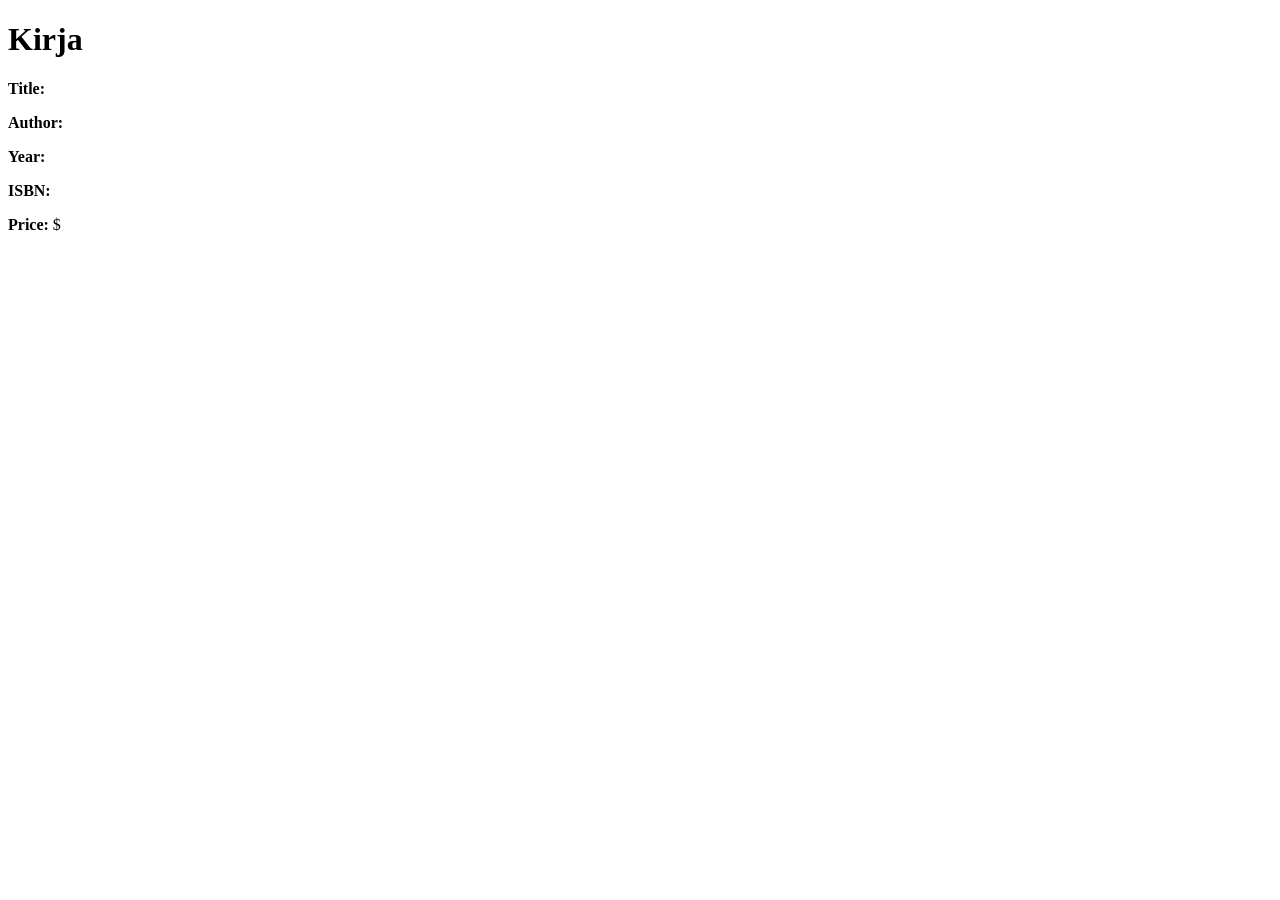
==== src/main/resources/templates/index.html @ d0a4df3e "Initial commit - Bookstore project" ====
<!DOCTYPE html>
<html xmlns:th="http://www.thymeleaf.org">

<head>
    <title>Bookstore</title>
</head>

<body>
    <h1>Kirja</h1>

    <p><strong>Title:</strong> <span th:text="${book.title}"></span></p>
    <p><strong>Author:</strong> <span th:text="${book.author}"></span></p>
    <p><strong>Year:</strong> <span th:text="${book.publicationYear}"></span></p>
    <p><strong>ISBN:</strong> <span th:text="${book.isbn}"></span></p>
    <p><strong>Price:</strong> $<span th:text="${book.price}"></span></p>

</body>

</html>
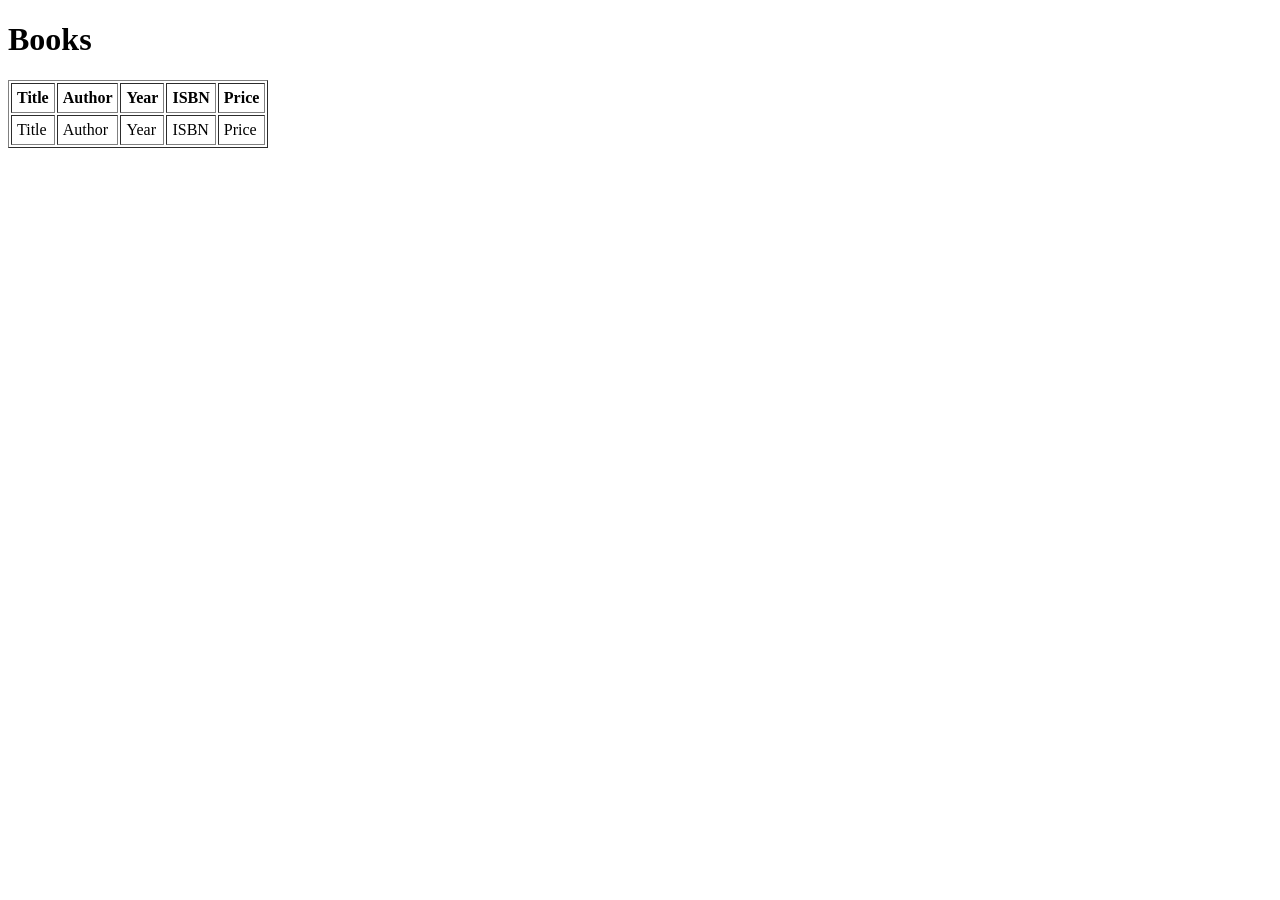
==== commit d3fd5b74: "Add JPA, H2 database, example books, and update controller and properties" ====
--- a/src/main/resources/templates/index.html
+++ b/src/main/resources/templates/index.html
@@ -2,18 +2,32 @@
 <html xmlns:th="http://www.thymeleaf.org">
 
 <head>
+    <meta charset="UTF-8">
     <title>Bookstore</title>
 </head>
 
 <body>
-    <h1>Kirja</h1>
-
-    <p><strong>Title:</strong> <span th:text="${book.title}"></span></p>
-    <p><strong>Author:</strong> <span th:text="${book.author}"></span></p>
-    <p><strong>Year:</strong> <span th:text="${book.publicationYear}"></span></p>
-    <p><strong>ISBN:</strong> <span th:text="${book.isbn}"></span></p>
-    <p><strong>Price:</strong> $<span th:text="${book.price}"></span></p>
-
+    <h1>Books</h1>
+    <table border="1" cellpadding="5">
+        <thead>
+            <tr>
+                <th>Title</th>
+                <th>Author</th>
+                <th>Year</th>
+                <th>ISBN</th>
+                <th>Price</th>
+            </tr>
+        </thead>
+        <tbody>
+            <tr th:each="book : ${books}">
+                <td th:text="${book.title}">Title</td>
+                <td th:text="${book.author}">Author</td>
+                <td th:text="${book.publicationYear}">Year</td>
+                <td th:text="${book.isbn}">ISBN</td>
+                <td th:text="${book.price}">Price</td>
+            </tr>
+        </tbody>
+    </table>
 </body>
 
 </html>
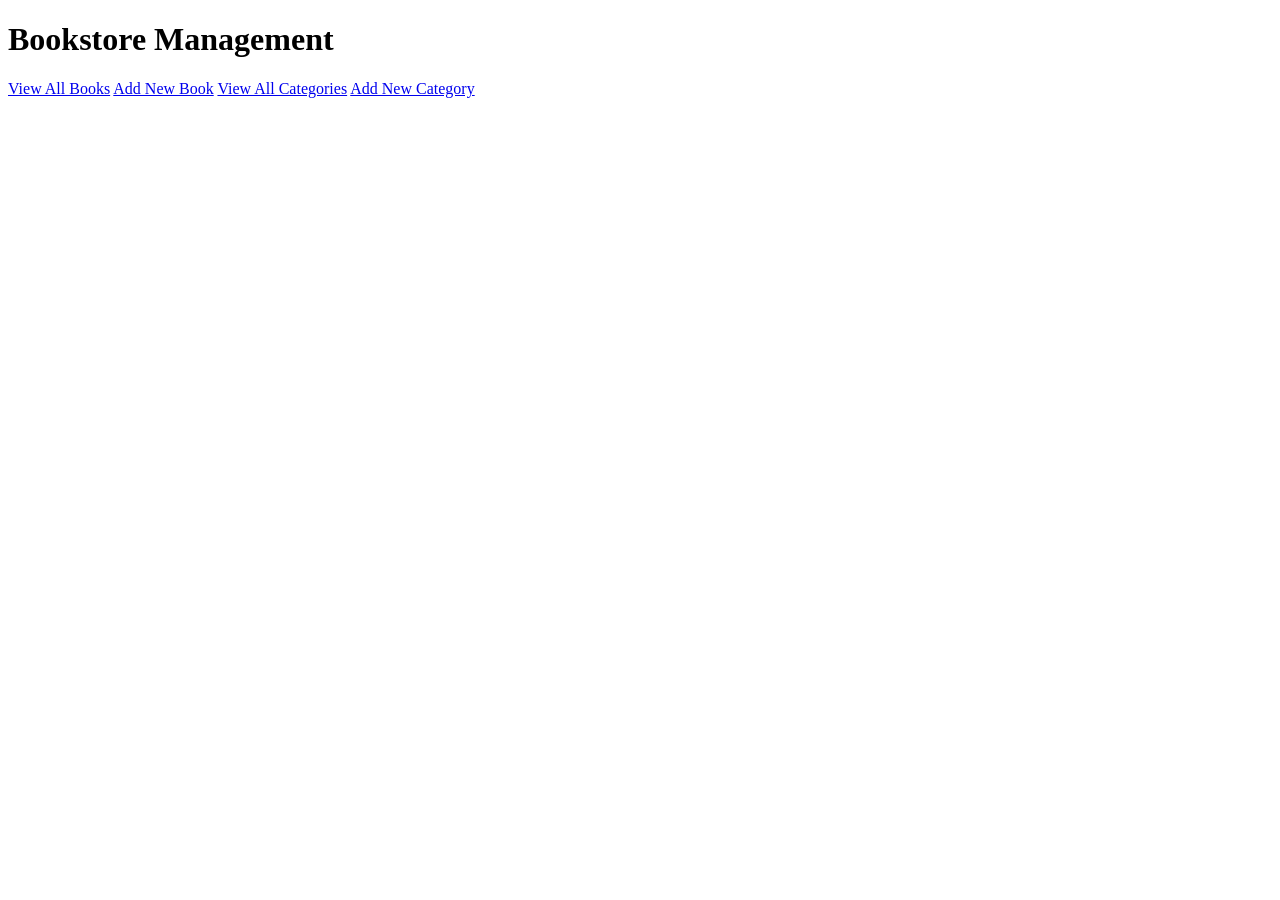
==== commit 05b89646: "4.4 Add Book Form with Category Dropdown" ====
--- a/src/main/resources/templates/index.html
+++ b/src/main/resources/templates/index.html
@@ -2,32 +2,21 @@
 <html xmlns:th="http://www.thymeleaf.org">
 
 <head>
-    <meta charset="UTF-8">
     <title>Bookstore</title>
+    <link rel="stylesheet" th:href="@{/css/style.css}">
 </head>
 
 <body>
-    <h1>Books</h1>
-    <table border="1" cellpadding="5">
-        <thead>
-            <tr>
-                <th>Title</th>
-                <th>Author</th>
-                <th>Year</th>
-                <th>ISBN</th>
-                <th>Price</th>
-            </tr>
-        </thead>
-        <tbody>
-            <tr th:each="book : ${books}">
-                <td th:text="${book.title}">Title</td>
-                <td th:text="${book.author}">Author</td>
-                <td th:text="${book.publicationYear}">Year</td>
-                <td th:text="${book.isbn}">ISBN</td>
-                <td th:text="${book.price}">Price</td>
-            </tr>
-        </tbody>
-    </table>
+    <div class="container">
+        <h1>Bookstore Management</h1>
+
+        <div class="text-center">
+            <a href="/books" class="btn btn-primary">View All Books</a>
+            <a href="/books/new" class="btn btn-success">Add New Book</a>
+            <a href="/categories" class="btn btn-primary">View All Categories</a>
+            <a href="/categories/new" class="btn btn-success">Add New Category</a>
+        </div>
+    </div>
 </body>
 
 </html>
